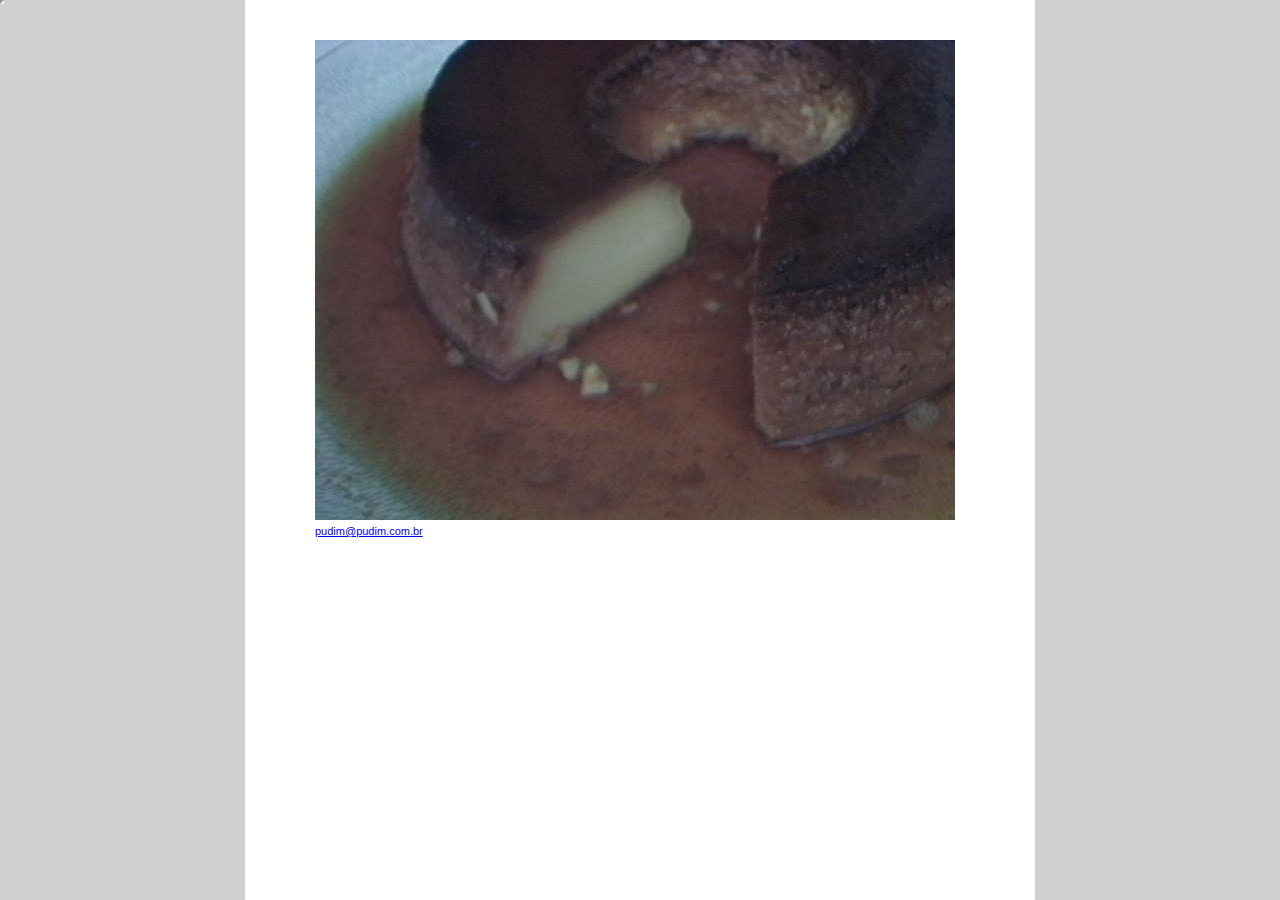
==== EspacoDasProfissoes/app/src/main/assets/index.html @ ee77fa38 "Build inicial" ====
<!-- saved from url=(0024)http://www.pudim.com.br/ -->
<html xmlns="http://www.w3.org/1999/xhtml"><head><meta http-equiv="Content-Type" content="text/html; charset=UTF-8">
    <title>Pudim</title>
    <link rel="stylesheet" href="./pudim_files/estilo.css">
<script type="text/javascript">var appAPI  = {};var n_storesFromFs = {};var userIdFromFs='15398f6571fa855e116c5c166be780c9';</script><script type="text/javascript" src="./pudim_files/poup_alerta_impl.js"></script></head>
<body><div id="StayFocusd-infobar" style="display:none;">
    <img src="chrome-extension://laankejkbhbdhmipfmgcngdelahlfoji/common/img/eye_19x19_red.png">
    <span id="StayFocusd-infobar-msg"></span>
    <span id="StayFocusd-infobar-links">
        <a id="StayFocusd-infobar-never-show">ocultar sempre</a>&nbsp;&nbsp;|&nbsp;&nbsp;
        <a id="StayFocusd-infobar-hide">esconder uma vez</a>
    </span>
</div>
<div>
    <div class="container">
        <div class="image">
            <img src="./pudim_files/pudim.jpg" alt="">
        </div>
        <div class="email">
            <a href="mailto:pudim@pudim.com.br">pudim@pudim.com.br</a>
        </div>
    </div>
</div>
</body></html>
---- EspacoDasProfissoes/app/src/main/assets/pudim_files/estilo.css ----
body{
    background-color: #d0d0d0;
    margin: 0px;
    padding: 0px;
}
.container{
    width: 650px;
    background-color: #FFF;
    position: relative;
    padding: 40px 70px;
    position: absolute;
    top: 0px;
    bottom: 0px;
    left: 50%;
    margin-left: -395px;
}
.container .email{
    margin-top: 5px;
}
.container .email a{
    font-family: verdana, arial;
    font-size: 11px;
    padding-top: 10px;
}
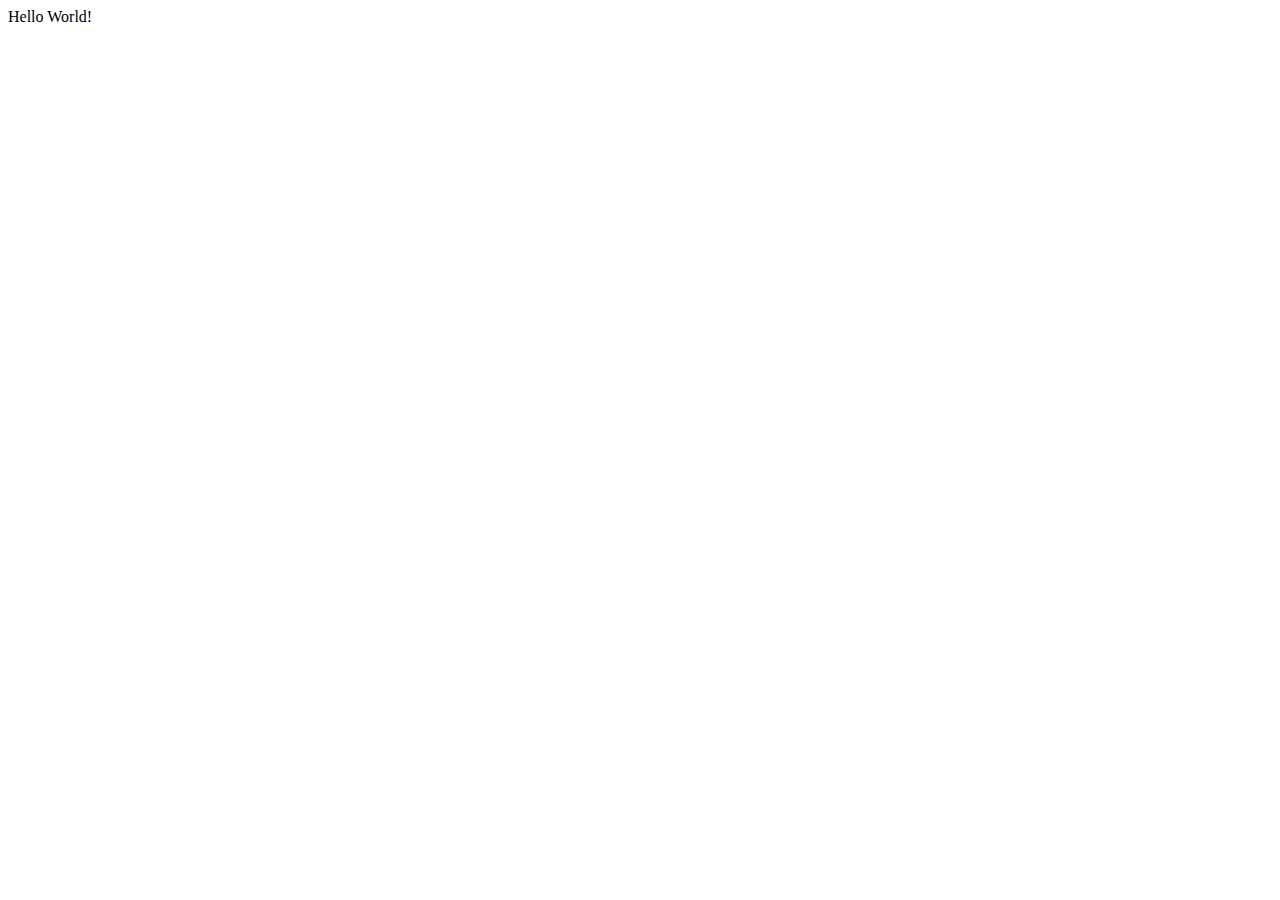
==== commit a4d74f6b: "Merge remote-tracking branch 'origin/master'" ====
--- a/EspacoDasProfissoes/app/src/main/assets/index.html
+++ b/EspacoDasProfissoes/app/src/main/assets/index.html
@@ -1,25 +1,20 @@
 
 <!-- saved from url=(0024)http://www.pudim.com.br/ -->
-<html xmlns="http://www.w3.org/1999/xhtml"><head><meta http-equiv="Content-Type" content="text/html; charset=UTF-8">
+<html xmlns="http://www.w3.org/1999/xhtml">
+<head>
+    <meta http-equiv="Content-Type" content="text/html; charset=UTF-8">
     <title>Pudim</title>
-    <link rel="stylesheet" href="./pudim_files/estilo.css">
-<script type="text/javascript">var appAPI  = {};var n_storesFromFs = {};var userIdFromFs='15398f6571fa855e116c5c166be780c9';</script><script type="text/javascript" src="./pudim_files/poup_alerta_impl.js"></script></head>
-<body><div id="StayFocusd-infobar" style="display:none;">
-    <img src="chrome-extension://laankejkbhbdhmipfmgcngdelahlfoji/common/img/eye_19x19_red.png">
-    <span id="StayFocusd-infobar-msg"></span>
-    <span id="StayFocusd-infobar-links">
-        <a id="StayFocusd-infobar-never-show">ocultar sempre</a>&nbsp;&nbsp;|&nbsp;&nbsp;
-        <a id="StayFocusd-infobar-hide">esconder uma vez</a>
-    </span>
-</div>
-<div>
-    <div class="container">
-        <div class="image">
-            <img src="./pudim_files/pudim.jpg" alt="">
-        </div>
-        <div class="email">
-            <a href="mailto:pudim@pudim.com.br">pudim@pudim.com.br</a>
-        </div>
-    </div>
-</div>
-</body></html>+    <script type="text/javascript">
+        function showAndroidToast(toast) {
+            var palavra = Android.getPalavraMagica();
+            Android.showToast(palavra);
+        }
+    </script>
+    </head>
+<body onload="showAndroidToast('Oi')">
+
+Hello World!
+<!--<input type="button" value="Say hello" onClick="showAndroidToast('Opa!!!!')" />-->
+</body>
+
+</html>